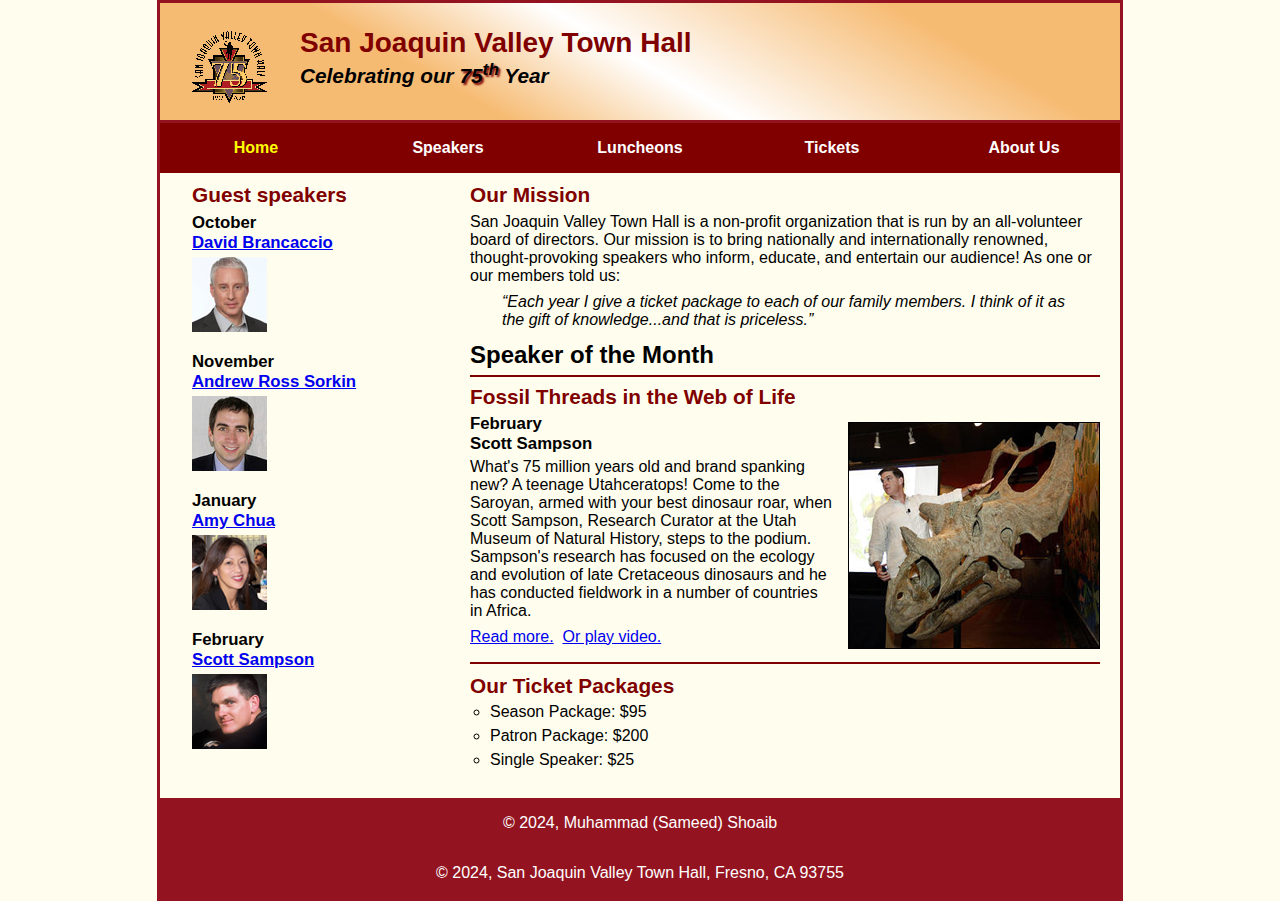
==== index.html @ 4ee65822 "Update and rename c7_index.html to index.html" ====
<!DOCTYPE html>
<html lang="en">

<head>
	<meta charset="utf-8">
	<meta name="viewport" content="width=device-width, initial-scale=1">
	<title>San Joaquin Valley Town Hall</title>
	<link rel="shortcut icon" href="images/favicon.ico">
	<link rel="stylesheet" href="styles/main.css">
	<link rel="stylesheet" href="styles/slicknav.css">
	<script src="https://code.jquery.com/jquery-3.6.0.min.js"></script>
	<script src="js/jquery.slicknav.min.js"></script>
	<script type="text/javascript">
		$(document).ready(function(){
			$('#nav_menu').slicknav({prependTo:"#mobile_menu"});
		});
	</script>
</head>

<body>
<header>
	<img src="images/town_hall_logo.gif" alt="Town Hall logo" height="80">
	<h2>San Joaquin Valley Town Hall</h2>
	<h3>Celebrating our <span class="shadow">75<sup>th</sup></span> Year</h3>
</header>
<nav id="mobile_menu"></nav>
<nav id="nav_menu">
	<ul>
		<li><a href="index.html" class="current">Home</a></li>
		<li><a href="speakers.html">Speakers</a></li>
		<li><a href="luncheons.html">Luncheons</a></li>
		<li><a href="tickets.html">Tickets</a></li>
		<li><a href="aboutus.html">About Us</a>
			<ul>
				<li><a href="#">Our History</a></li>
				<li><a href="#">Board of Directors</a></li>
				<li><a href="#">Past Speakers</a></li>
				<li><a href="#">Contact Information</a></li>
			</ul>
		</li>
	</ul>
</nav>
<main>
	<section>
		<h2>Our Mission</h2>
		<p>San Joaquin Valley Town Hall is a non-profit organization that is run by an
			all-volunteer board of directors. Our mission is to bring nationally and
			internationally renowned, thought-provoking speakers who inform, educate,
			and entertain our audience! As one or our members told us:</p>
		<blockquote>&ldquo;Each year I give a ticket package to each of our family members.
			I think of it as the gift of knowledge...and that is priceless.&rdquo;</blockquote>
		<h1>Speaker of the Month</h1>
		<article>
			<h2>Fossil Threads in the Web of Life</h2>
			<img src="images/sampson_dinosaur.jpg" alt="Scott Sampson with dinosaur">
			<h3>February<br>
				Scott Sampson</h3>
			<p>What's 75 million years old and brand spanking new? A teenage Utahceratops!
				Come to the Saroyan, armed with your best dinosaur roar, when Scott Sampson, Research
				Curator at the Utah Museum of Natural History, steps to the podium. Sampson's research
				has focused on the ecology and evolution of late Cretaceous dinosaurs and he has conducted
				fieldwork in a number of countries in Africa.</p>
			<p>
				<a href="speakers/c6_sampson.html">Read more.</a>&nbsp;
				<a href="media/sampson.mp4" target="_blank">Or play video.</a>
			</p>
		</article>

		<h2>Our Ticket Packages</h2>
		<ul>
			<li>Season Package: $95</li>
			<li>Patron Package: $200</li>
			<li>Single Speaker: $25</li>
		</ul>
	</section>

	<aside>
		<h2>Guest speakers</h2>
		<div id="speakers">
			<h3>October<br><a href="speakers/brancaccio.html">David Brancaccio</a></h3>
			<img src="images/brancaccio75.jpg" alt="David Brancaccio photo">
			<h3>November<br><a href="speakers/sorkin.html">Andrew Ross Sorkin</a></h3>
			<img src="images/sorkin75.jpg" alt="Andrew Ross Sorkin photo">
			<h3>January<br><a href="speakers/chua.html">Amy Chua</a></h3>
			<img src="images/chua75.jpg" alt="Amy Chua photo">
			<h3>February<br><a href="speakers/sampson.html">Scott Sampson</a></h3>
			<img src="images/sampson75.jpg" alt="Scott Sampson photo">
		</div>
	</aside>
</main>
<footer>
	<p>&copy; 2024, Muhammad (Sameed) Shoaib</p>
	<p>&copy; 2024, San Joaquin Valley Town Hall, Fresno, CA 93755</p>
</footer>
</body>
</html>
---- styles/main.css ----
/* the styles for the elements */
* {
	margin: 0;
	padding: 0;
}


body {
	font-family: Arial, Helvetica, sans-serif;
	font-size: 100%;
	width: 98%;
	max-width: 960px;
	margin: 0 auto;
	border: 3px solid #931420;
	background-color: #fffded;
}

a:focus, a:hover {
	font-style: italic;
}

/* the styles for the header */
header {
	padding: 1.5em 0 2em 0;
	border-bottom: 3px solid #931420;
	background-image: -moz-linear-gradient(
			30deg, #f6bb73 0%, #f6bb73 30%, white 50%, #f6bb73 80%, #f6bb73 100%);
	background-image: -webkit-linear-gradient(
			30deg, #f6bb73 0%, #f6bb73 30%, white 50%, #f6bb73 80%, #f6bb73 100%);
	background-image: -o-linear-gradient(
			30deg, #f6bb73 0%, #f6bb73 30%, white 50%, #f6bb73 80%, #f6bb73 100%);
	background-image: linear-gradient(
			30deg, #f6bb73 0%, #f6bb73 30%, white 50%, #f6bb73 80%, #f6bb73 100%);
}

header h2 {
	font-size: 175%;
	color: #800000;
}

header h3 {
	font-size: 130%;
	font-style: italic;
}

header img {
	float: left;
	padding: 0 30px; /* Keep the padding as it is */
}

.shadow {
	text-shadow: 2px 2px 2px #800000;
}

/* the styles for the navigation menu */
#nav_menu ul {
	list-style-type: none;
	margin: 0;
	padding: 0;
	position: relative;
}
#nav_menu ul li {
	float: left;
	width: 20%;
}
#nav_menu ul li a {
	display: block;
	text-align: center;
	padding: 1em 0;
	text-decoration: none;
	background-color: #800000;
	color: white;
	font-weight: bold;
}
#nav_menu a.current {
	color: yellow;
}
#nav_menu ul ul {
	display: none;
	position: absolute;
	top: 100%;
	width: 100%;
}
#nav_menu ul ul li {
	float: none;
}
#nav_menu ul li:hover > ul {
	display: block;
}
#nav_menu > ul::after {
	content: "";
	clear: both;
	display: block;
}
/* the styles for the main content */
main {
	clear: left;
}

/* the styles for the section */
section {
	width: 65.625%;
	float: right;
	padding: 0 20px 20px 20px; /* Adjust padding */
}

section h1 {
	font-size: 150%;
	padding: .5em 0 .25em 0;
	margin: 0;
}

section h2 {
	color: #800000;
	font-size: 130%;
	padding: .5em 0 .25em 0;
}

section p {
	padding-bottom: .5em;
}

section blockquote {
	padding: 0 2em;
	font-style: italic;
}

section ul {
	padding: 0 0 .25em 1.25em;
	list-style-type: circle;
}

section li {
	padding-bottom: .35em;
}

/* the styles for the article */
article {
	padding: .5em 0;
	border-top: 2px solid #800000;
	border-bottom: 2px solid #800000;
}

article h2 {
	padding-top: 0;
}

article h3 {
	font-size: 105%;
	padding-bottom: .25em;
}

article img {
	float: right;
	margin: .5em 0 1em 1em;
	border: 1px solid black;
	max-width: 40%;
	min-width: 150px;
}

/* the styles for the aside */
aside {
	width: 26.875%;
	float: right;
	padding: 0 0 20px 20px; /* Adjust padding */
}

aside h2 {
	color: #800000;
	font-size: 130%;
	padding: .5em 0 .25em 0;
}

aside h3 {
	font-size: 105%;
	padding-bottom: .25em;
}

aside img {
	padding-bottom: 1em;
}

/* the styles for the footer */
footer {
	background-color: #931420;
	clear: both;
}

footer p {
	text-align: center;
	color: white;
	padding: 1em 0;
}

/* the styles for the mobile menu */
#mobile_menu {
	display: none;
}

@media only screen and (max-width: 632px) {
	section h1 {
		font-size: 125%
	}

	section h2, aside h2 {
		font-size: 110%;
	}

	aside h3 a {
		font-size: 85%;
	}
}

@media only screen and (max-width: 538px) {
	header img { float: none; }
	header { text-align: center; }
	section {
		float: none;
		width: 95%;
		padding-right: 2.5%;
	}
	aside {
		float: none;
		width: 95%;
		padding-right: 2.5%;
	}
	article img { max-width: 30%; }
	#nav_menu { display: none; }
	#mobile_menu { display: block; }
	.slicknav_menu { background-color: #800000 !important; }
}

@media only screen and (max-width: 500px) {
	body { font-size: 90%; }
}
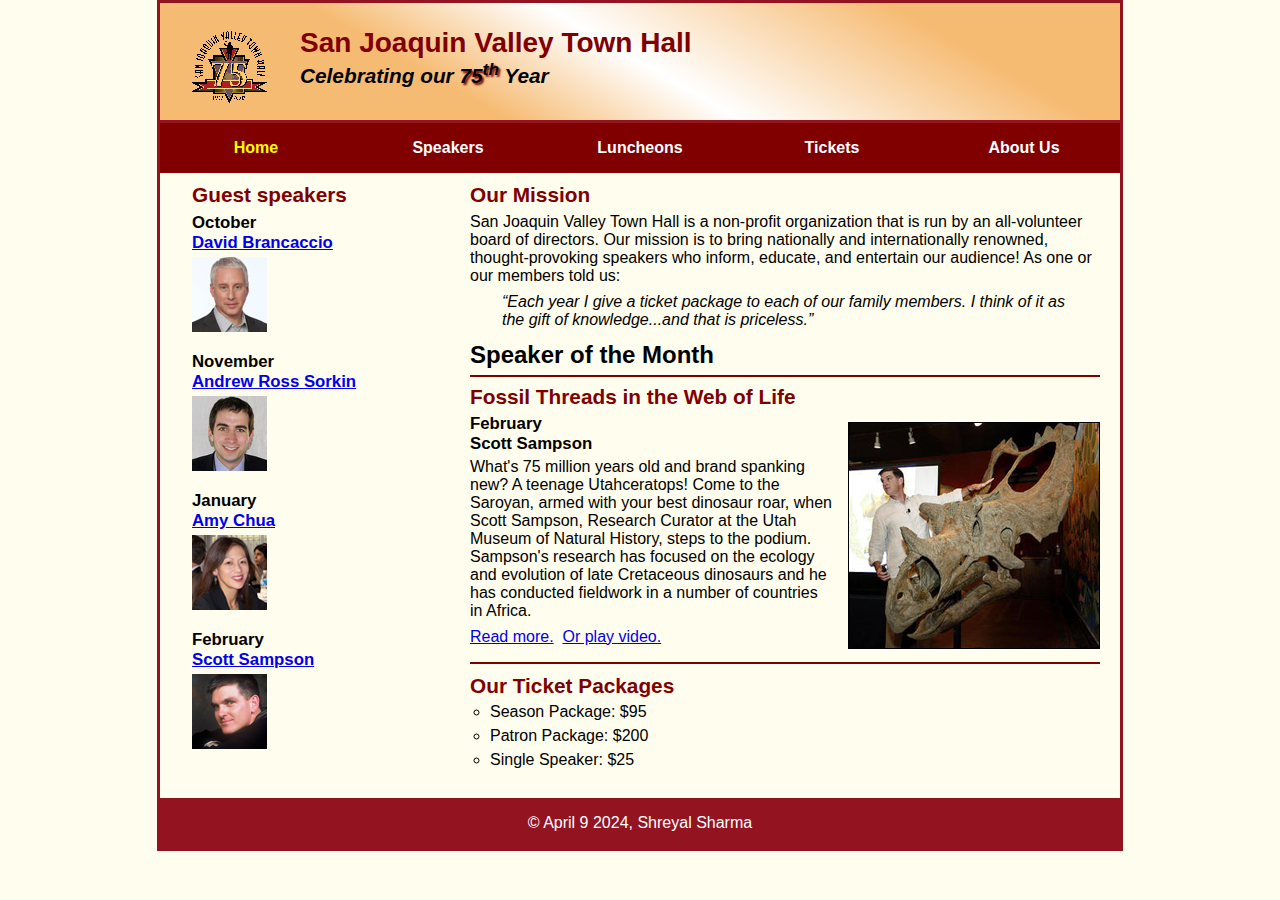
==== commit dc49fd57: "Update index.html" ====
--- a/index.html
+++ b/index.html
@@ -89,8 +89,7 @@
 	</aside>
 </main>
 <footer>
-	<p>&copy; 2024, Muhammad (Sameed) Shoaib</p>
-	<p>&copy; 2024, San Joaquin Valley Town Hall, Fresno, CA 93755</p>
+	<p>&copy; April 9 2024, Shreyal Sharma</p>
 </footer>
 </body>
 </html>
